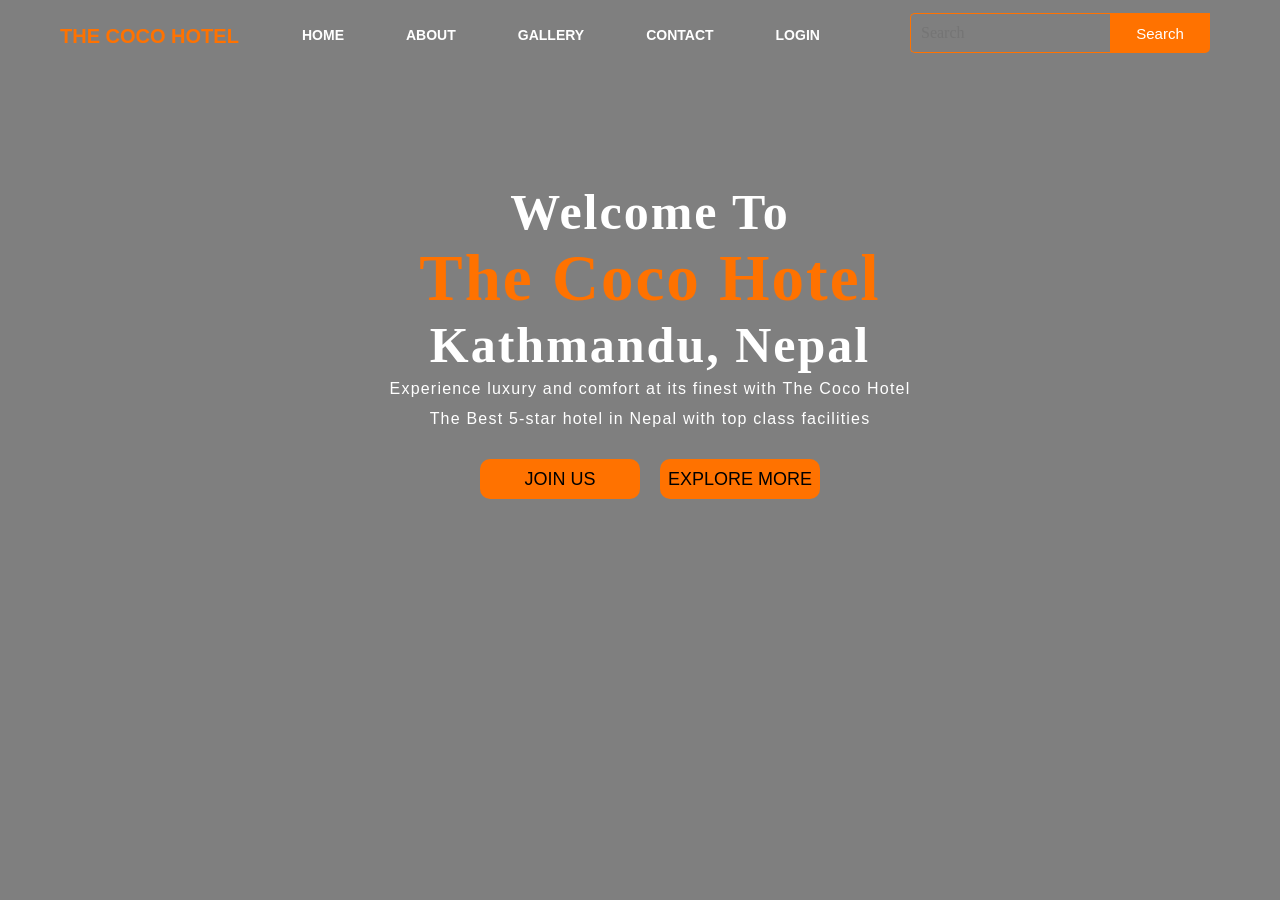
==== index.html @ 1fb4d915 "Added my Final Project Files" ====
<!DOCTYPE html>
<html lang="en">
<head>
    <title>Webpage Design</title>
    <style>
        *{
    margin: 0;
    padding: 0;
}

.main{
    width: 100%;
    background: linear-gradient(to top, rgba(0,0,0,0.5)50%,rgba(0,0,0,0.5)50%), url(Swimming.jpg);
    background-position: center;
    background-size: cover;
    height: 100vh;
}

.navbar{
    width: 1200px;
    height: 75px;
    margin: auto;
}

.icon{
    width: 200px;
    float: left;
    height: 70px;
}

.logo{
    color: #ff7200;
    font-size: 20px;
    font-family: Arial;
    padding-left: 20px;
    float: left;
    padding-top: 20px;
    margin-top: 5px
}

.menu{
    width: 400px;
    float: left;
    height: 70px;
}

ul{
    float: left;
    display: flex;
    justify-content: center;
    align-items: center;
}

ul li{
    list-style: none;
    margin-left: 62px;
    margin-top: 27px;
    font-size: 14px;
}

ul li a{
    text-decoration: none;
    color: #fff;
    font-family: Arial;
    font-weight: bold;
    transition: 0.4s ease-in-out;
}

ul li a:hover{
    color: #ff7200;
}

.search{
    width: 330px;
    float: left;
    margin-left: 270px;
}

.srch{
    font-family: 'Times New Roman';
    width: 200px;
    height: 40px;
    background: transparent;
    border: 1px solid #ff7200;
    margin-top: 13px;
    color: #fff;
    border-right: none;
    font-size: 16px;
    float: left;
    padding: 10px;
    border-bottom-left-radius: 5px;
    border-top-left-radius: 5px;
}

.btn{
    width: 100px;
    height: 40px;
    background: #ff7200;
    border: 2px solid #ff7200;
    margin-top: 13px;
    color: #fff;
    font-size: 15px;
    border-bottom-right-radius: 5px;
    border-bottom-right-radius: 5px;
    transition: 0.2s ease;
    cursor: pointer;
}
.btn:hover{
    color: #000;
}

.btn:focus{
    outline: none;
}

.srch:focus{
    outline: none;
}

.content{
    width: 1200px;
    height: auto;
    margin: auto;
    color: #fff;
    position: relative;
}

.content .par{
    padding-left: 20px;
    padding-bottom: 25px;
    font-family: Arial;
    letter-spacing: 1.2px;
    line-height: 30px;
}

.content h1{
    font-family: 'Times New Roman';
    font-size: 50px;
    padding-left: 20px;
    margin-top: 9%;
    letter-spacing: 2px;
}

 .content .cn{
    width: 160px;
    height: 40px;
    background: #ff7200;
    border: none;
    margin-bottom: 10px;
    margin-left: 20px;
    font-size: 18px;
    border-radius: 10px;
    cursor: pointer;
    transition: .4s ease;
    
}

.content .cn a{
    text-decoration: none;
    color: #000;
    transition: .3s ease;
}

.cn:hover{
    background-color: #fff;
}

.content span{
    color: #ff7200;
    font-size: 65px
} 

    </style>
</head>
<body>

    <div class="main">
        <div class="navbar">
            <div class="icon">
                <h5 class="logo">THE COCO HOTEL</h5>
            </div>

            <div class="menu">
                <ul>
                    <li><a href="index.html">HOME</a></li>
                    <li><a href="AboutUS.html">ABOUT</a></li>
                    <li><a href="gallery.html">GALLERY</a></li>
                    <li><a href="contact.html">CONTACT</a></li>
                    <li><a href="loginpage.html">LOGIN</a></li>
                </ul>
            </div>

            <div class="search">
                <input class="srch" type="search" name="" placeholder="Search">
                <a href="#"> <button class="btn">Search</button></a>
            </div>

        </div> 

        <div class="content">
            <h1 align="center">Welcome To  <br> <span> The Coco Hotel</span> <br> Kathmandu, Nepal</h1>
            <p class="par" align="center">Experience luxury and comfort at its finest with The Coco Hotel<br> 
                The Best 5-star hotel in Nepal with top class facilities
            </p>

             <p align="center"><button class="cn"><a href="#">JOIN US</a></button><button class="cn"><a href="#">EXPLORE MORE </a></button> </p>    

               

                </div>
                    </div>
                </div>
        </div>
    </div>
   
</body>
</html>
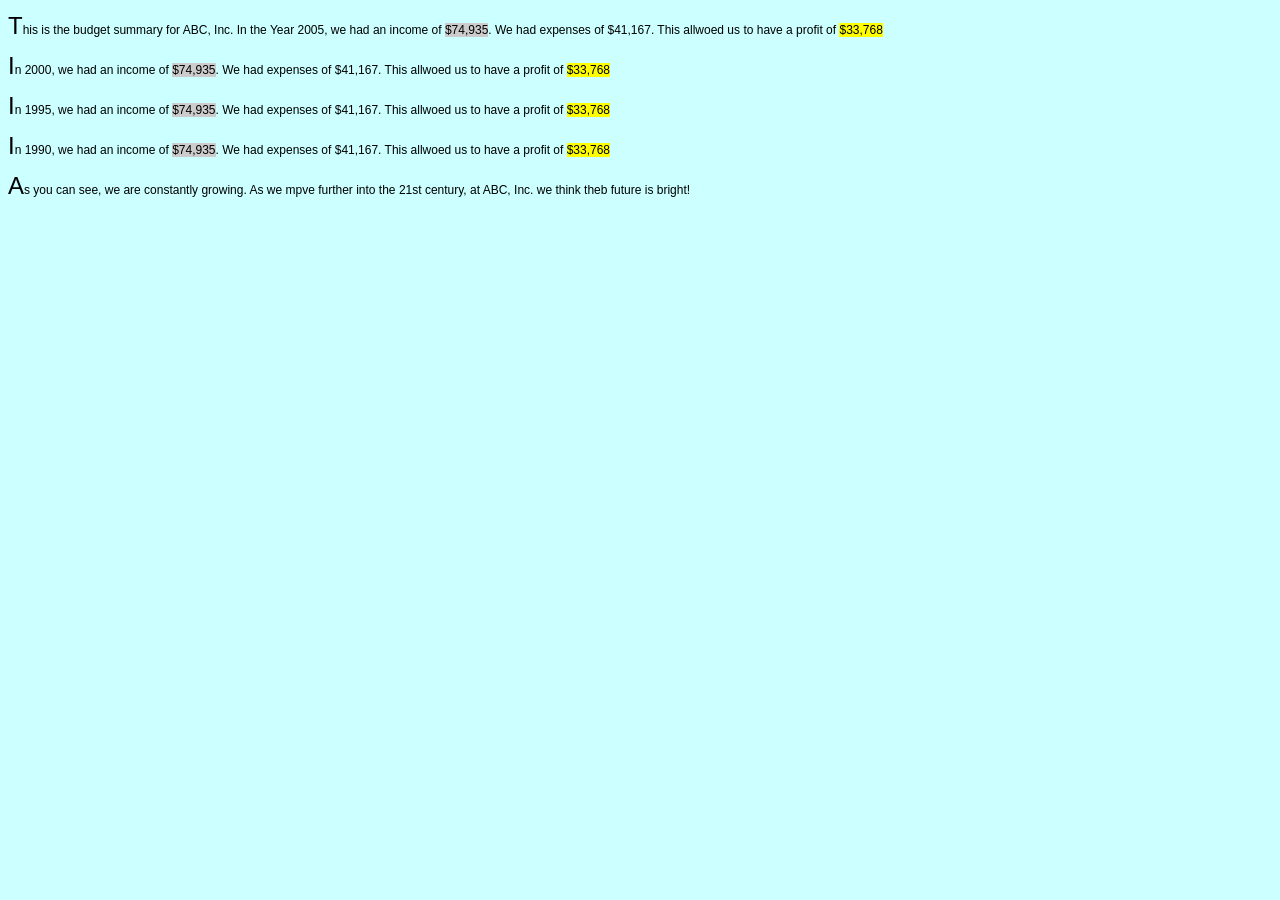
==== commit 6657751d: "added css exercises" ====
--- a/index.html
+++ b/index.html
@@ -1,217 +1,37 @@
 <!DOCTYPE html>
 <html lang="en">
 <head>
-    <title>Webpage Design</title>
-    <style>
-        *{
-    margin: 0;
-    padding: 0;
-}
-
-.main{
-    width: 100%;
-    background: linear-gradient(to top, rgba(0,0,0,0.5)50%,rgba(0,0,0,0.5)50%), url(Swimming.jpg);
-    background-position: center;
-    background-size: cover;
-    height: 100vh;
-}
-
-.navbar{
-    width: 1200px;
-    height: 75px;
-    margin: auto;
-}
-
-.icon{
-    width: 200px;
-    float: left;
-    height: 70px;
-}
-
-.logo{
-    color: #ff7200;
-    font-size: 20px;
-    font-family: Arial;
-    padding-left: 20px;
-    float: left;
-    padding-top: 20px;
-    margin-top: 5px
-}
-
-.menu{
-    width: 400px;
-    float: left;
-    height: 70px;
-}
-
-ul{
-    float: left;
-    display: flex;
-    justify-content: center;
-    align-items: center;
-}
-
-ul li{
-    list-style: none;
-    margin-left: 62px;
-    margin-top: 27px;
-    font-size: 14px;
-}
-
-ul li a{
-    text-decoration: none;
-    color: #fff;
-    font-family: Arial;
-    font-weight: bold;
-    transition: 0.4s ease-in-out;
-}
-
-ul li a:hover{
-    color: #ff7200;
-}
-
-.search{
-    width: 330px;
-    float: left;
-    margin-left: 270px;
-}
-
-.srch{
-    font-family: 'Times New Roman';
-    width: 200px;
-    height: 40px;
-    background: transparent;
-    border: 1px solid #ff7200;
-    margin-top: 13px;
-    color: #fff;
-    border-right: none;
-    font-size: 16px;
-    float: left;
-    padding: 10px;
-    border-bottom-left-radius: 5px;
-    border-top-left-radius: 5px;
-}
-
-.btn{
-    width: 100px;
-    height: 40px;
-    background: #ff7200;
-    border: 2px solid #ff7200;
-    margin-top: 13px;
-    color: #fff;
-    font-size: 15px;
-    border-bottom-right-radius: 5px;
-    border-bottom-right-radius: 5px;
-    transition: 0.2s ease;
-    cursor: pointer;
-}
-.btn:hover{
-    color: #000;
-}
-
-.btn:focus{
-    outline: none;
-}
-
-.srch:focus{
-    outline: none;
-}
-
-.content{
-    width: 1200px;
-    height: auto;
-    margin: auto;
-    color: #fff;
-    position: relative;
-}
-
-.content .par{
-    padding-left: 20px;
-    padding-bottom: 25px;
-    font-family: Arial;
-    letter-spacing: 1.2px;
-    line-height: 30px;
-}
-
-.content h1{
-    font-family: 'Times New Roman';
-    font-size: 50px;
-    padding-left: 20px;
-    margin-top: 9%;
-    letter-spacing: 2px;
-}
-
- .content .cn{
-    width: 160px;
-    height: 40px;
-    background: #ff7200;
-    border: none;
-    margin-bottom: 10px;
-    margin-left: 20px;
-    font-size: 18px;
-    border-radius: 10px;
-    cursor: pointer;
-    transition: .4s ease;
-    
-}
-
-.content .cn a{
-    text-decoration: none;
-    color: #000;
-    transition: .3s ease;
-}
-
-.cn:hover{
-    background-color: #fff;
-}
-
-.content span{
-    color: #ff7200;
-    font-size: 65px
-} 
-
-    </style>
+    <meta charset="UTF-8">
+    <meta http-equiv="X-UA-Compatible" content="IE=edge">
+    <meta name="viewport" content="width=device-width, initial-scale=1.0">
+    <title>Document</title>
+    <link rel="stylesheet" href="style.css" type="text/css">
 </head>
 <body>
-
-    <div class="main">
-        <div class="navbar">
-            <div class="icon">
-                <h5 class="logo">THE COCO HOTEL</h5>
-            </div>
-
-            <div class="menu">
-                <ul>
-                    <li><a href="index.html">HOME</a></li>
-                    <li><a href="AboutUS.html">ABOUT</a></li>
-                    <li><a href="gallery.html">GALLERY</a></li>
-                    <li><a href="contact.html">CONTACT</a></li>
-                    <li><a href="loginpage.html">LOGIN</a></li>
-                </ul>
-            </div>
-
-            <div class="search">
-                <input class="srch" type="search" name="" placeholder="Search">
-                <a href="#"> <button class="btn">Search</button></a>
-            </div>
-
-        </div> 
-
-        <div class="content">
-            <h1 align="center">Welcome To  <br> <span> The Coco Hotel</span> <br> Kathmandu, Nepal</h1>
-            <p class="par" align="center">Experience luxury and comfort at its finest with The Coco Hotel<br> 
-                The Best 5-star hotel in Nepal with top class facilities
-            </p>
-
-             <p align="center"><button class="cn"><a href="#">JOIN US</a></button><button class="cn"><a href="#">EXPLORE MORE </a></button> </p>    
-
-               
-
-                </div>
-                    </div>
-                </div>
-        </div>
+    <div id="budgersummary">
+        <p>This is the budget summary for ABC, Inc. In the Year 2005, we had an income of 
+            <span class="income">$74,935</span>. We had expenses of
+            <span class="expenses">$41,167</span>. This allwoed us to have a profit of
+            <span class="profit">$33,768</span>
+        </p>
+        <p>In 2000, we had an income of 
+            <span class="income">$74,935</span>. We had expenses of
+            <span class="expenses">$41,167</span>. This allwoed us to have a profit of
+            <span class="profit">$33,768</span>
+        </p>
+        <p>In 1995, we had an income of 
+            <span class="income">$74,935</span>. We had expenses of
+            <span class="expenses">$41,167</span>. This allwoed us to have a profit of
+            <span class="profit">$33,768</span>
+        </p>
+        <p> In 1990, we had an income of 
+            <span class="income">$74,935</span>. We had expenses of
+            <span class="expenses">$41,167</span>. This allwoed us to have a profit of
+            <span class="profit">$33,768</span>
+        </p>
+        <p> As you can see, we are constantly growing. As we mpve further into the 21st
+            century, at ABC, Inc. we think theb future is bright!
+        </p>
     </div>
    
-</body>
 </html>
--- a/style.css
+++ b/style.css
@@ -0,0 +1,17 @@
+body{
+    font-family: Verdana, Arial, Helvetica, sans-serif;
+    font-size: 12px;
+    background-color: #ccffff;
+}
+h1{
+    font-size: 14px;
+    font-variant: small-caps;
+    color:#ff0000;
+    background-color: #00ff00;
+}
+p::first-letter{font-size: 200%;}
+.income{background-color: #cccccc;}
+.profit{background-color: #ff0000;}
+.profit{background-color: #ffff00;}
+#budgetsummary{background-color: #ffffff;
+border: dotted;}
